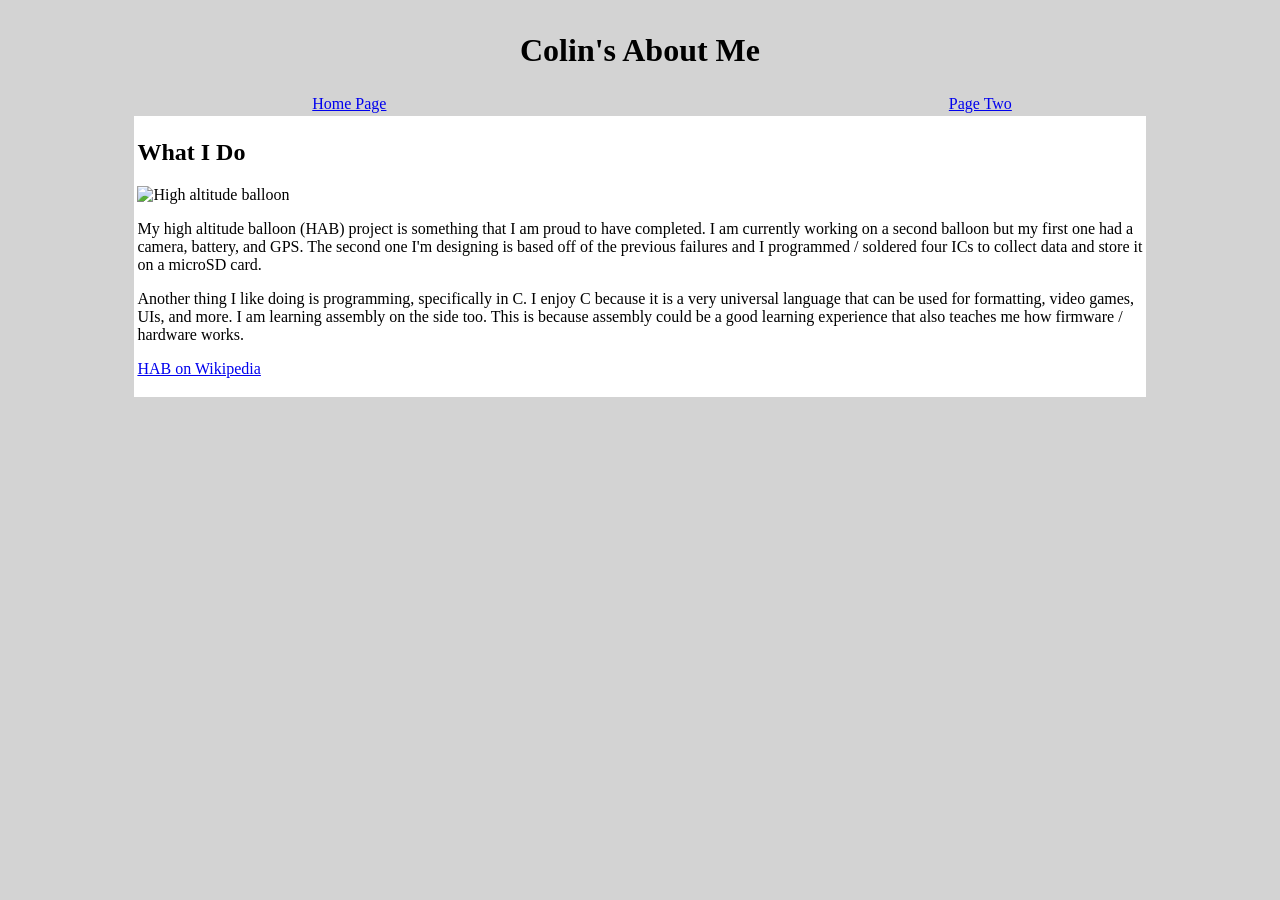
==== unit_2/unitproject_p1/index.html @ 3a4c1d43 "Create index.html" ====
<!DOCTYPE html>
<html>
    <head>
        <title>Colin's Hobbies</title>
    </head>

    <body style="background-color: lightgray;">
        <table border="0" width="100%" style="text-align:center;">
            <tr>
                <td colspan="2">
                    <h1>Colin's About Me</h1>
                </td>
            </tr>
            
            <tr>
                <td>
                    <a href="index.html">Home Page</a>
                </td>
                <td>
                    <a href="PageTwo.html">Page Two</a>
                </td>
            </tr>
        </table>

        <table border="0" width="80%" align="center" style="background-color: white;">
            <tr>
                <td>
                    <h2>What I Do</h2>
                    
                    <img src="https://external-content.duckduckgo.com/iu/?u=https%3A%2F%2Fewscripps.brightspotcdn.com%2Fdims4%2Fdefault%2Ff865d5f%2F2147483647%2Fstrip%2Ftrue%2Fcrop%2F1920x1080%2B0%2B0%2Fresize%2F1280x720!%2Fquality%2F90%2F%3Furl%3Dhttp%3A%252F%252Fewscripps-brightspot.s3.amazonaws.com%252Fe0%252Fdb%252F24993373467c9b365095e66664bc%252Fhigh-altitude-balloon-launch.png&f=1&nofb=1&ipt=f32c1957115087a957cc107a2d30e7fbd99f5384eac8dcba60ba2e62ec32ddc2" alt="High altitude balloon" width="200">
                    
                    <p>
                        My high altitude balloon (HAB) project is something that I am proud to have completed.
                        
                        I am currently working on a second balloon but my first one had a camera, battery, and GPS.
                        
                        The second one I'm designing is based off of the previous failures and I programmed / soldered
                        four ICs to collect data and store it on a microSD card.
                    <p>
                                                Another thing I like doing is programming, specifically in C. 
                        
                        I enjoy C because it is a very universal language that can be used for formatting, video games, UIs, and more.
                        
                        I am learning assembly on the side too.
                        
                        This is because assembly could be a good learning experience that also teaches me how firmware / hardware works.
                    </p>
                    
                    <p>
                        <a href="https://en.wikipedia.org/wiki/High-altitude_balloon" target="_blank">HAB on Wikipedia</a>
                    </p>
                </td>
            </tr>
        </table>
    </body>
</html>
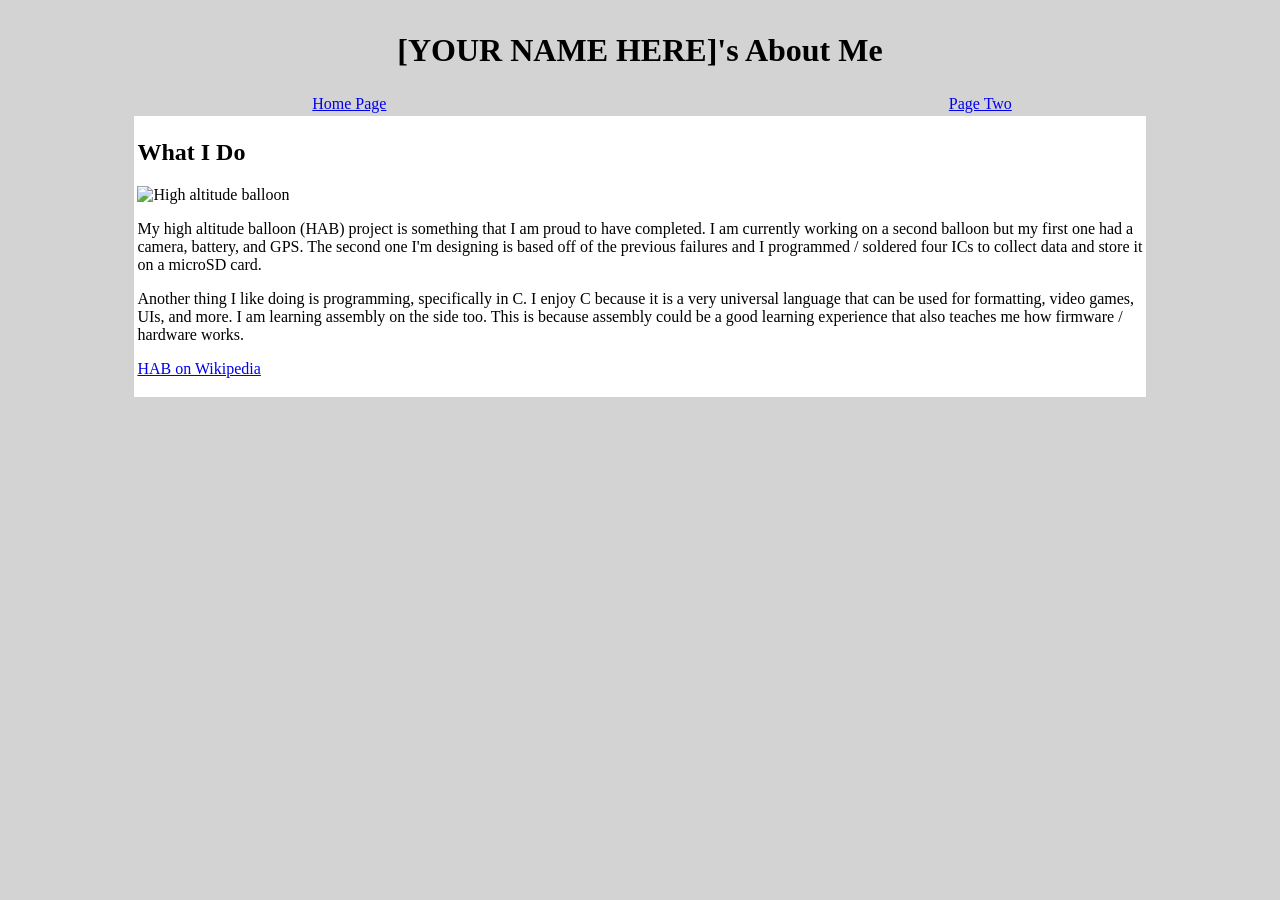
==== commit a465fc6f: "Update index.html" ====
--- a/unit_2/unitproject_p1/index.html
+++ b/unit_2/unitproject_p1/index.html
@@ -1,14 +1,14 @@
 <!DOCTYPE html>
 <html>
     <head>
-        <title>Colin's Hobbies</title>
+        <title>[YOUR NAME HERE]'s Hobbies</title>
     </head>
 
     <body style="background-color: lightgray;">
         <table border="0" width="100%" style="text-align:center;">
             <tr>
                 <td colspan="2">
-                    <h1>Colin's About Me</h1>
+                    <h1>[YOUR NAME HERE]'s About Me</h1>
                 </td>
             </tr>
             
